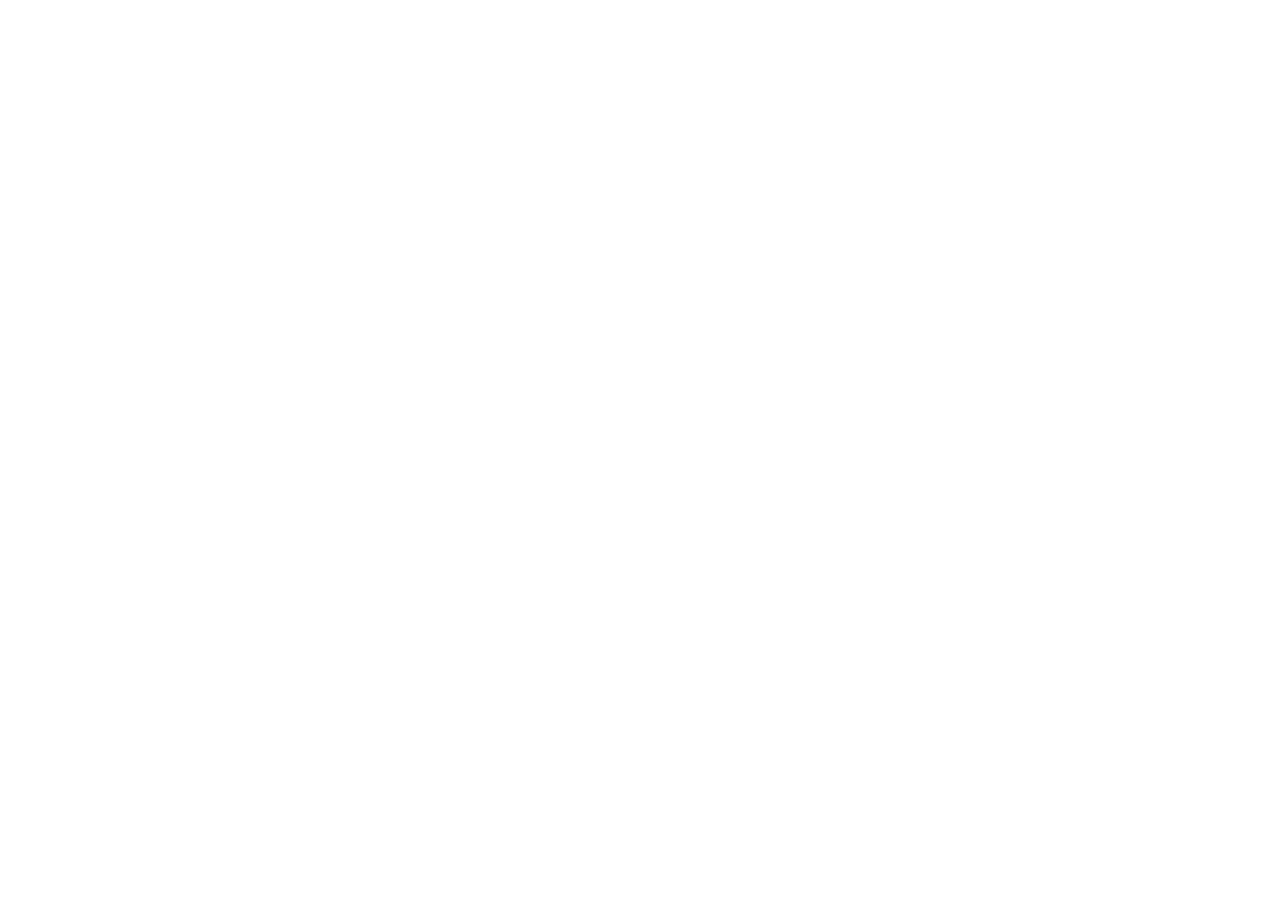
==== index.html @ 3d3e228a "aaaa" ====
<!DOCTYPE html>
<html lang="pt-br">
<head>
    <meta charset="UTF-8">
    <meta name="viewport" content="width=device-width, initial-scale=1.0">
    <title>site do Arthur</title>
</head>
<body>
    
</body>
</html>
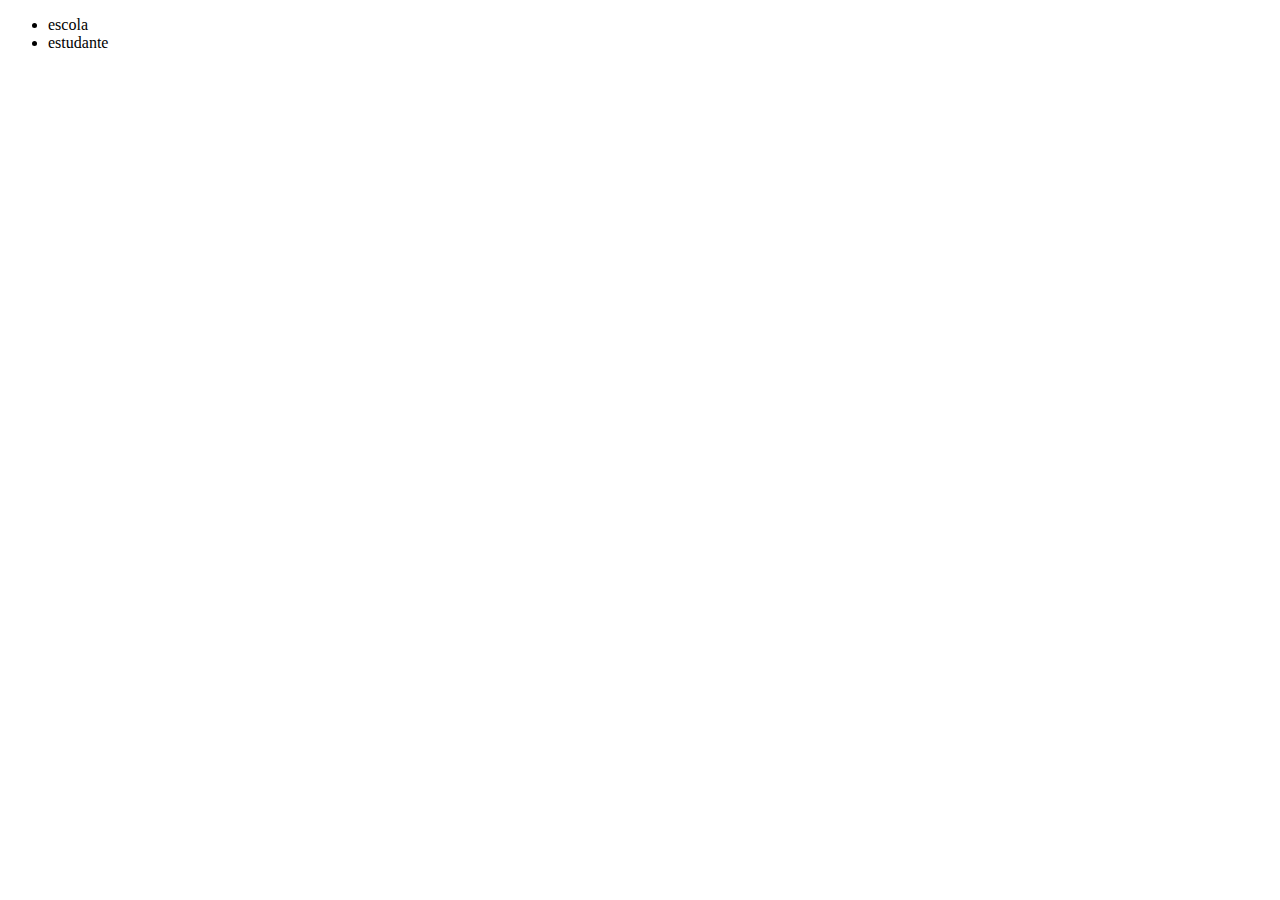
==== commit 12335cec: "a" ====
--- a/index.html
+++ b/index.html
@@ -1,11 +1,27 @@
 <!DOCTYPE html>
 <html lang="pt-br">
-<head>
-    <meta charset="UTF-8">
-    <meta name="viewport" content="width=device-width, initial-scale=1.0">
-    <title>site do Arthur</title>
-</head>
-<body>
-    
-</body>
+    <head>
+        <meta charset="UTF-8">
+        <meta name="viewport" content="width=device-width, initial-scale=1.0">
+        <title>site do Arthur</title>
+        <link rel="stylesheet" href="style.css">
+    </head>
+    <body>
+        <header>
+         <ul>
+            <li>escola</li>
+            <li>estudante</li>
+         </ul>
+
+        </header>
+        <main>
+
+
+
+        </main> 
+        <footer>
+
+            
+        </footer>   
+    </body>
 </html>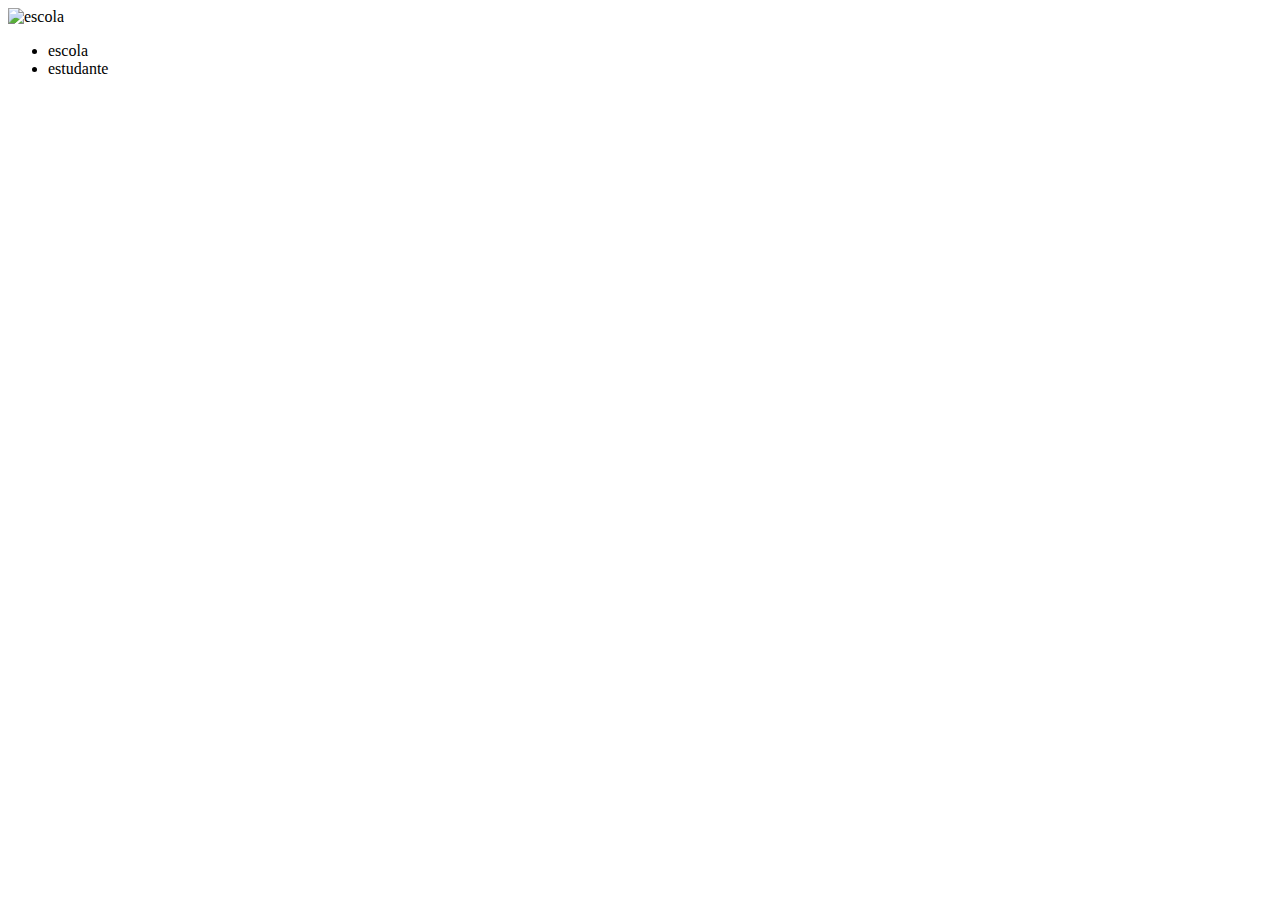
==== commit 6292c48b: "aaa" ====
--- a/index.html
+++ b/index.html
@@ -8,6 +8,7 @@
     </head>
     <body>
         <header>
+            <img src="https://github.com/ArthurDemeurePessoa/aaaaaa/blob/main/apl.png?raw=true" alt="escola">
          <ul>
             <li>escola</li>
             <li>estudante</li>
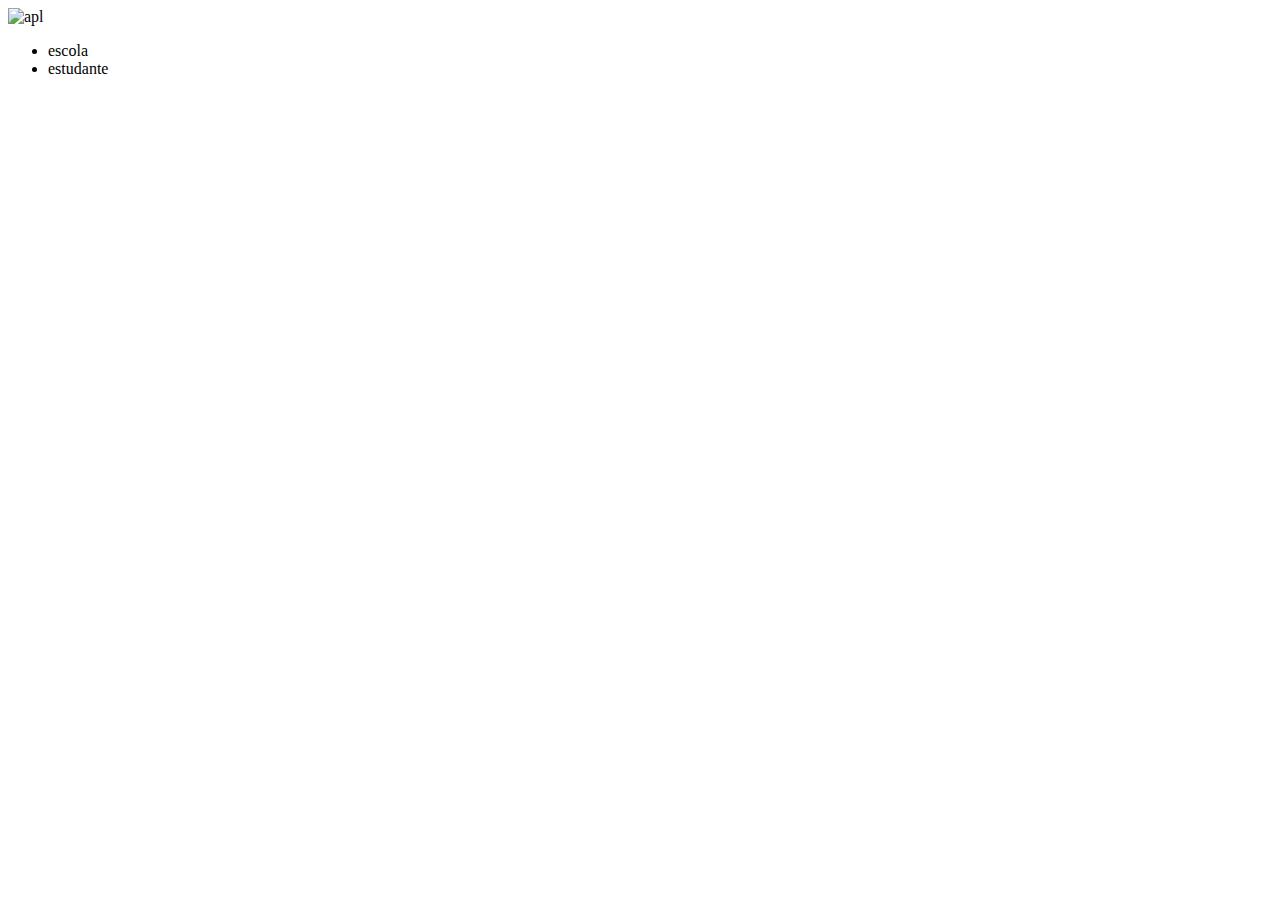
==== commit 37a3fa60: "aaa" ====
--- a/index.html
+++ b/index.html
@@ -8,7 +8,7 @@
     </head>
     <body>
         <header>
-            <img src="https://github.com/ArthurDemeurePessoa/aaaaaa/blob/main/apl.png?raw=true" alt="escola">
+            <img src="apl.png" alt="apl">
          <ul>
             <li>escola</li>
             <li>estudante</li>
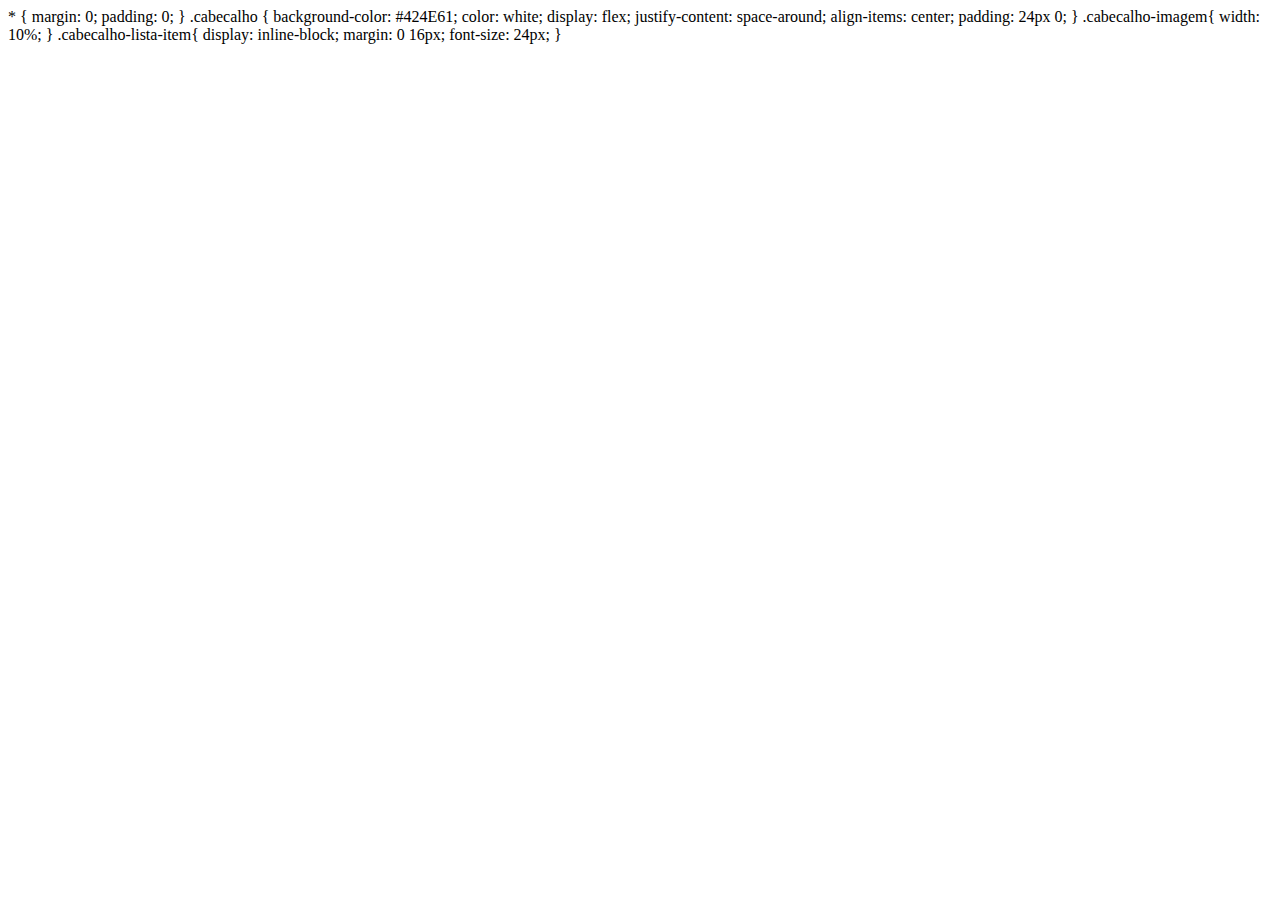
==== commit eb0de2d8: "tentei a sprte" ====
--- a/index.html
+++ b/index.html
@@ -8,10 +8,29 @@
     </head>
     <body>
         <header>
-            <img src="apl.png" alt="apl">
-         <ul>
-            <li>escola</li>
-            <li>estudante</li>
+            * {
+                margin: 0;
+                padding: 0;
+            }
+            
+            .cabecalho {
+                background-color: #424E61;
+                color: white;
+                display: flex;
+                justify-content: space-around;
+                align-items: center;
+                padding: 24px 0;
+            }
+            
+            .cabecalho-imagem{
+                width: 10%;
+            }
+            
+            .cabecalho-lista-item{
+                display: inline-block;
+                margin: 0 16px;
+                font-size: 24px;
+            }
          </ul>
 
         </header>
--- a/style.css
+++ b/style.css
@@ -0,0 +1,19 @@
+<html lang="en">
+<head>
+    <meta charset="UTF-8">
+    <meta http-equiv="X-UA-Compatible" content="IE=edge">
+    <meta name="viewport" content="width=device-width, initial-scale=1.0">
+    <title>Pagina do Donizete</title>
+    <link rel="stylesheet" href="style.css">
+</head>
+<body>
+    <header class="cabecalho">
+        <img class="cabecalho-imagem" src="logo_Apl.png" alt="logo do Colégio Aplicação">
+        <ul class="cabecalho-lista">
+            <li class="cabecalho-lista-item">Escola</li>
+            <li class="cabecalho-lista-item">Estudante</li>
+        </ul>
+    </header>
+
+</body>
+</html>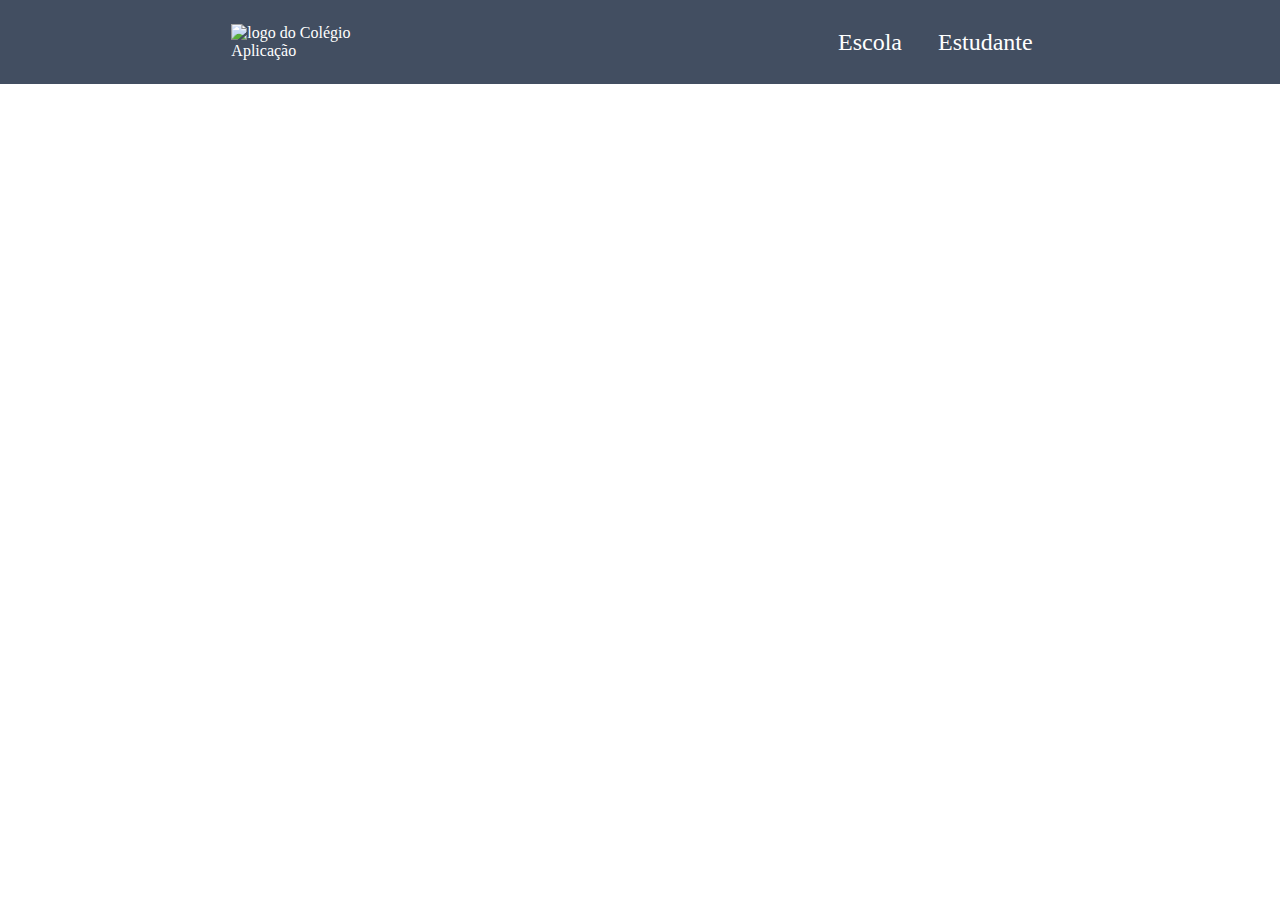
==== commit 2a0b55a6: "eu tentei" ====
--- a/index.html
+++ b/index.html
@@ -7,33 +7,14 @@
         <link rel="stylesheet" href="style.css">
     </head>
     <body>
-        <header>
-            * {
-                margin: 0;
-                padding: 0;
-            }
-            
-            .cabecalho {
-                background-color: #424E61;
-                color: white;
-                display: flex;
-                justify-content: space-around;
-                align-items: center;
-                padding: 24px 0;
-            }
-            
-            .cabecalho-imagem{
-                width: 10%;
-            }
-            
-            .cabecalho-lista-item{
-                display: inline-block;
-                margin: 0 16px;
-                font-size: 24px;
-            }
-         </ul>
+        <header class="cabecalho">
+                <img class="cabecalho-imagem" src="logo_Apl.png" alt="logo do Colégio Aplicação">
+                <ul class="cabecalho-lista">
+                    <li class="cabecalho-lista-item">Escola</li>
+                    <li class="cabecalho-lista-item">Estudante</li>
+                </ul>
+        </header>
 
-        </header>
         <main>
 
 
--- a/style.css
+++ b/style.css
@@ -1,19 +1,23 @@
-<html lang="en">
-<head>
-    <meta charset="UTF-8">
-    <meta http-equiv="X-UA-Compatible" content="IE=edge">
-    <meta name="viewport" content="width=device-width, initial-scale=1.0">
-    <title>Pagina do Donizete</title>
-    <link rel="stylesheet" href="style.css">
-</head>
-<body>
-    <header class="cabecalho">
-        <img class="cabecalho-imagem" src="logo_Apl.png" alt="logo do Colégio Aplicação">
-        <ul class="cabecalho-lista">
-            <li class="cabecalho-lista-item">Escola</li>
-            <li class="cabecalho-lista-item">Estudante</li>
-        </ul>
-    </header>
+* {
+    margin: 0;
+    padding: 0;
+}
 
-</body>
-</html>+.cabecalho {
+    background-color: #424E61;
+    color: white;
+    display: flex;
+    justify-content: space-around;
+    align-items: center;
+    padding: 24px 0;
+}
+
+.cabecalho-imagem{
+    width: 10%;
+}
+
+.cabecalho-lista-item{
+    display: inline-block;
+    margin: 0 16px;
+    font-size: 24px;
+}
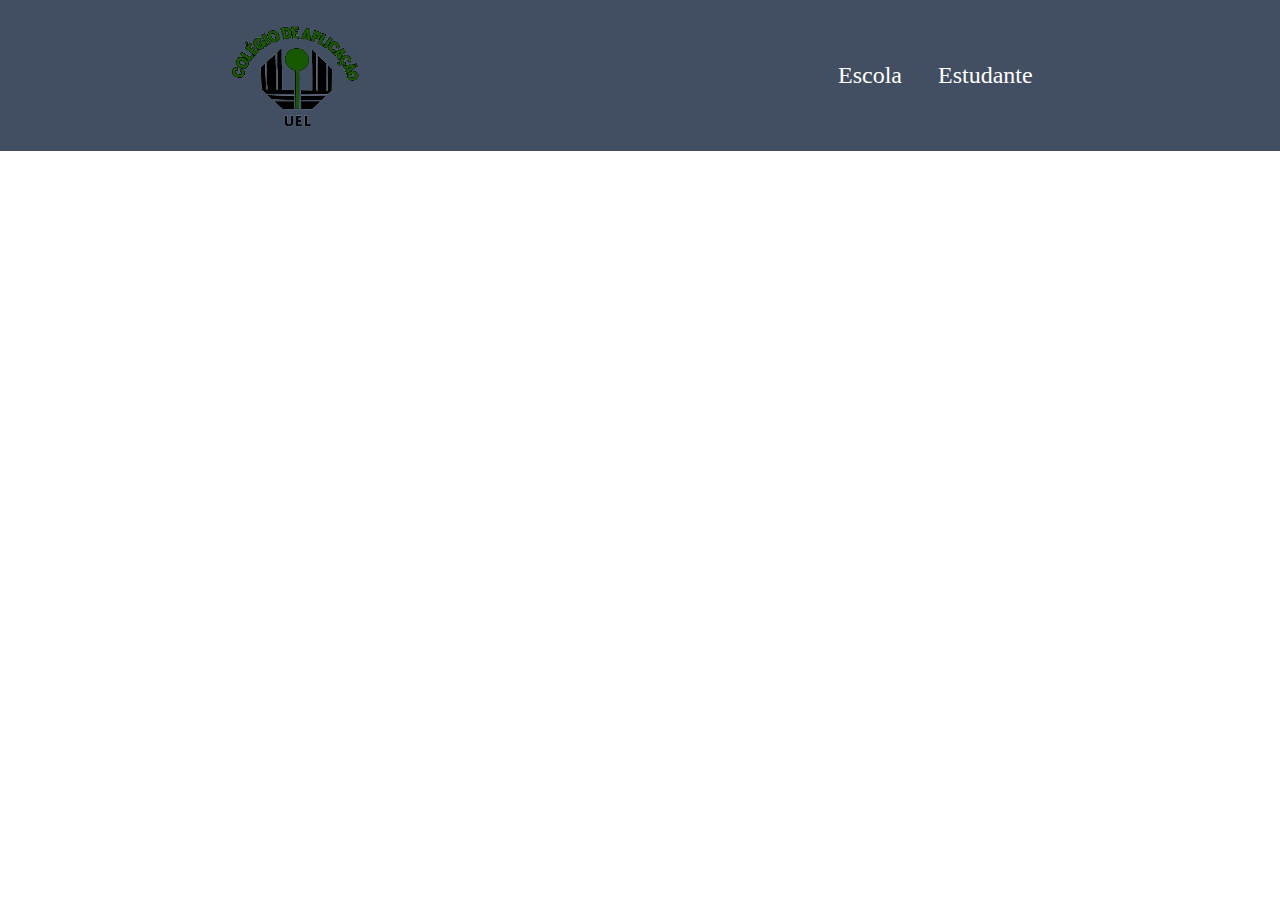
==== commit 810a5159: "adsafdaf" ====
--- a/index.html
+++ b/index.html
@@ -6,9 +6,9 @@
         <title>site do Arthur</title>
         <link rel="stylesheet" href="style.css">
     </head>
-    <body>
+    <body> 
         <header class="cabecalho">
-                <img class="cabecalho-imagem" src="logo_Apl.png" alt="logo do Colégio Aplicação">
+                <img class="cabecalho-imagem" src="apl.png" alt="logo do Colégio Aplicação" style="background: none;">
                 <ul class="cabecalho-lista">
                     <li class="cabecalho-lista-item">Escola</li>
                     <li class="cabecalho-lista-item">Estudante</li>
